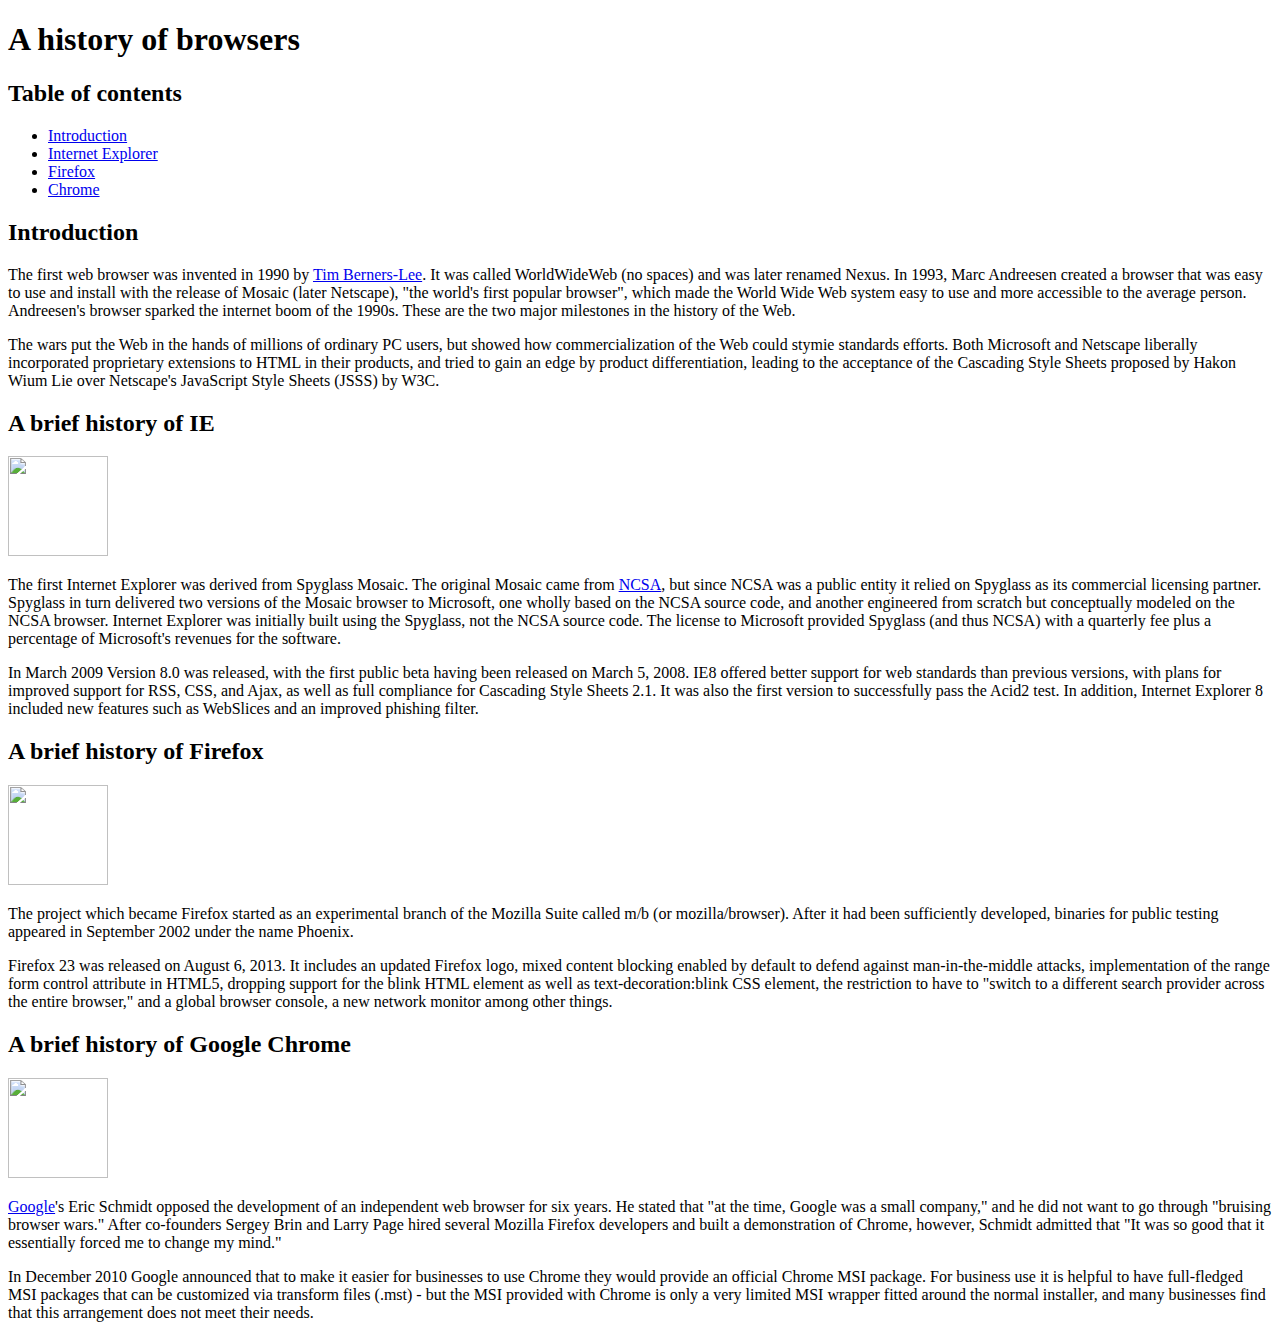
==== index.html @ 46d3c286 "E30" ====
<!DOCTYPE html>
<html>
    <head>
        <h1>A history of browsers</h1>
        <h2>Table of contents</h2>
    <ul>
        <li>
            <a href="https://docs.google.com/document/d/14qTjKdnAviPcuFimbtG37Fm42NmgrkSpW9dHoV5VK1o/edit?usp=sharing">Introduction</a>
        </li>
        <li>
            <a href="https://docs.google.com/document/d/1vRdcV1x-PemcMv3XRickuyeuRjXHkMxgRBBYqYBNcdA/edit?usp=sharing">Internet Explorer</a>
        </li>
        <li>
            <a href="https://docs.google.com/document/d/1K3j5HwVhhDmmz63QxDxUNsf3ZjM7eEPuOS-Fj2InnTA/edit?usp=sharing">Firefox</a>
        </li>
        <li>
            <a href="https://docs.google.com/document/d/1JFEs2_Wd8F2TsbBfhhzPALWIRTACoeOzCRtBIpRgbbs/edit?usp=sharing">Chrome</a>
        </li>
    </ul>
    </head>
    <body>
        <h2>Introduction</h2>
        <p>The first web browser was invented in 1990 by <a href="https://en.wikipedia.org/wiki/Tim_Berners-Lee">Tim Berners-Lee</a>. It was called WorldWideWeb (no spaces) and was later renamed Nexus. In 1993, Marc Andreesen created a browser that was easy to use and install with the release of Mosaic (later Netscape), "the world's first popular browser", which made the World Wide Web system easy to use and more accessible to the average person. Andreesen's browser sparked the internet boom of the 1990s. These are the two major milestones in the history of the Web.</p>
        <p>The wars put the Web in the hands of millions of ordinary PC users, but showed how commercialization of the Web could stymie standards efforts. Both Microsoft and Netscape liberally incorporated proprietary extensions to HTML in their products, and tried to gain an edge by product differentiation, leading to the acceptance of the Cascading Style Sheets proposed by Hakon Wium Lie over Netscape's JavaScript Style Sheets (JSSS) by W3C.</p>
        <h2>A brief history of IE</h2>
        <img src="https://upload.wikimedia.org/wikipedia/commons/1/18/Internet_Explorer_10%2B11_logo.svg" height="100" width="100">
        <p>The first Internet Explorer was derived from Spyglass Mosaic. The original Mosaic came from <a href="https://en.wikipedia.org/wiki/NCSA_Mosaic">NCSA</a>, but since NCSA was a public entity it relied on Spyglass as its commercial licensing partner. Spyglass in turn delivered two versions of the Mosaic browser to Microsoft, one wholly based on the NCSA source code, and another engineered from scratch but conceptually modeled on the NCSA browser. Internet Explorer was initially built using the Spyglass, not the NCSA source code. The license to Microsoft provided Spyglass (and thus NCSA) with a quarterly fee plus a percentage of Microsoft's revenues for the software.</p>
        <p>In March 2009 Version 8.0 was released, with the first public beta having been released on March 5, 2008. IE8 offered better support for web standards than previous versions, with plans for improved support for RSS, CSS, and Ajax, as well as full compliance for Cascading Style Sheets 2.1. It was also the first version to successfully pass the Acid2 test. In addition, Internet Explorer 8 included new features such as WebSlices and an improved phishing filter.</p>
        <h2>A brief history of Firefox</h2>
        <img src="https://upload.wikimedia.org/wikipedia/commons/f/ff/Mozilla_Firefox_logo_2013.png" height="100" width="100">
        <p>The project which became Firefox started as an experimental branch of the Mozilla Suite called m/b (or mozilla/browser). After it had been sufficiently developed, binaries for public testing appeared in September 2002 under the name Phoenix.</p>
        <p>Firefox 23 was released on August 6, 2013. It includes an updated Firefox logo, mixed content blocking enabled by default to defend against man-in-the-middle attacks, implementation of the range form control attribute in HTML5, dropping support for the blink HTML element as well as text-decoration:blink CSS element, the restriction to have to "switch to a different search provider across the entire browser," and a global browser console, a new network monitor among other things.</p>
        <h2>A brief history of Google Chrome</h2>

        <img src="https://upload.wikimedia.org/wikipedia/commons/e/e1/Google_Chrome_icon_%28February_2022%29.svg" height="100" width="100">
        <p><a href="https://en.wikipedia.org/wiki/Google">Google</a>'s Eric Schmidt opposed the development of an independent web browser for six years. He stated that "at the time, Google was a small company," and he did not want to go through "bruising browser wars." After co-founders Sergey Brin and Larry Page hired several Mozilla Firefox developers and built a demonstration of Chrome, however, Schmidt admitted that "It was so good that it essentially forced me to change my mind."</p>
        <p>In December 2010 Google announced that to make it easier for businesses to use Chrome they would provide an official Chrome MSI package. For business use it is helpful to have full-fledged MSI packages that can be customized via transform files (.mst) - but the MSI provided with Chrome is only a very limited MSI wrapper fitted around the normal installer, and many businesses find that this arrangement does not meet their needs.</p>
    </body>
</html>
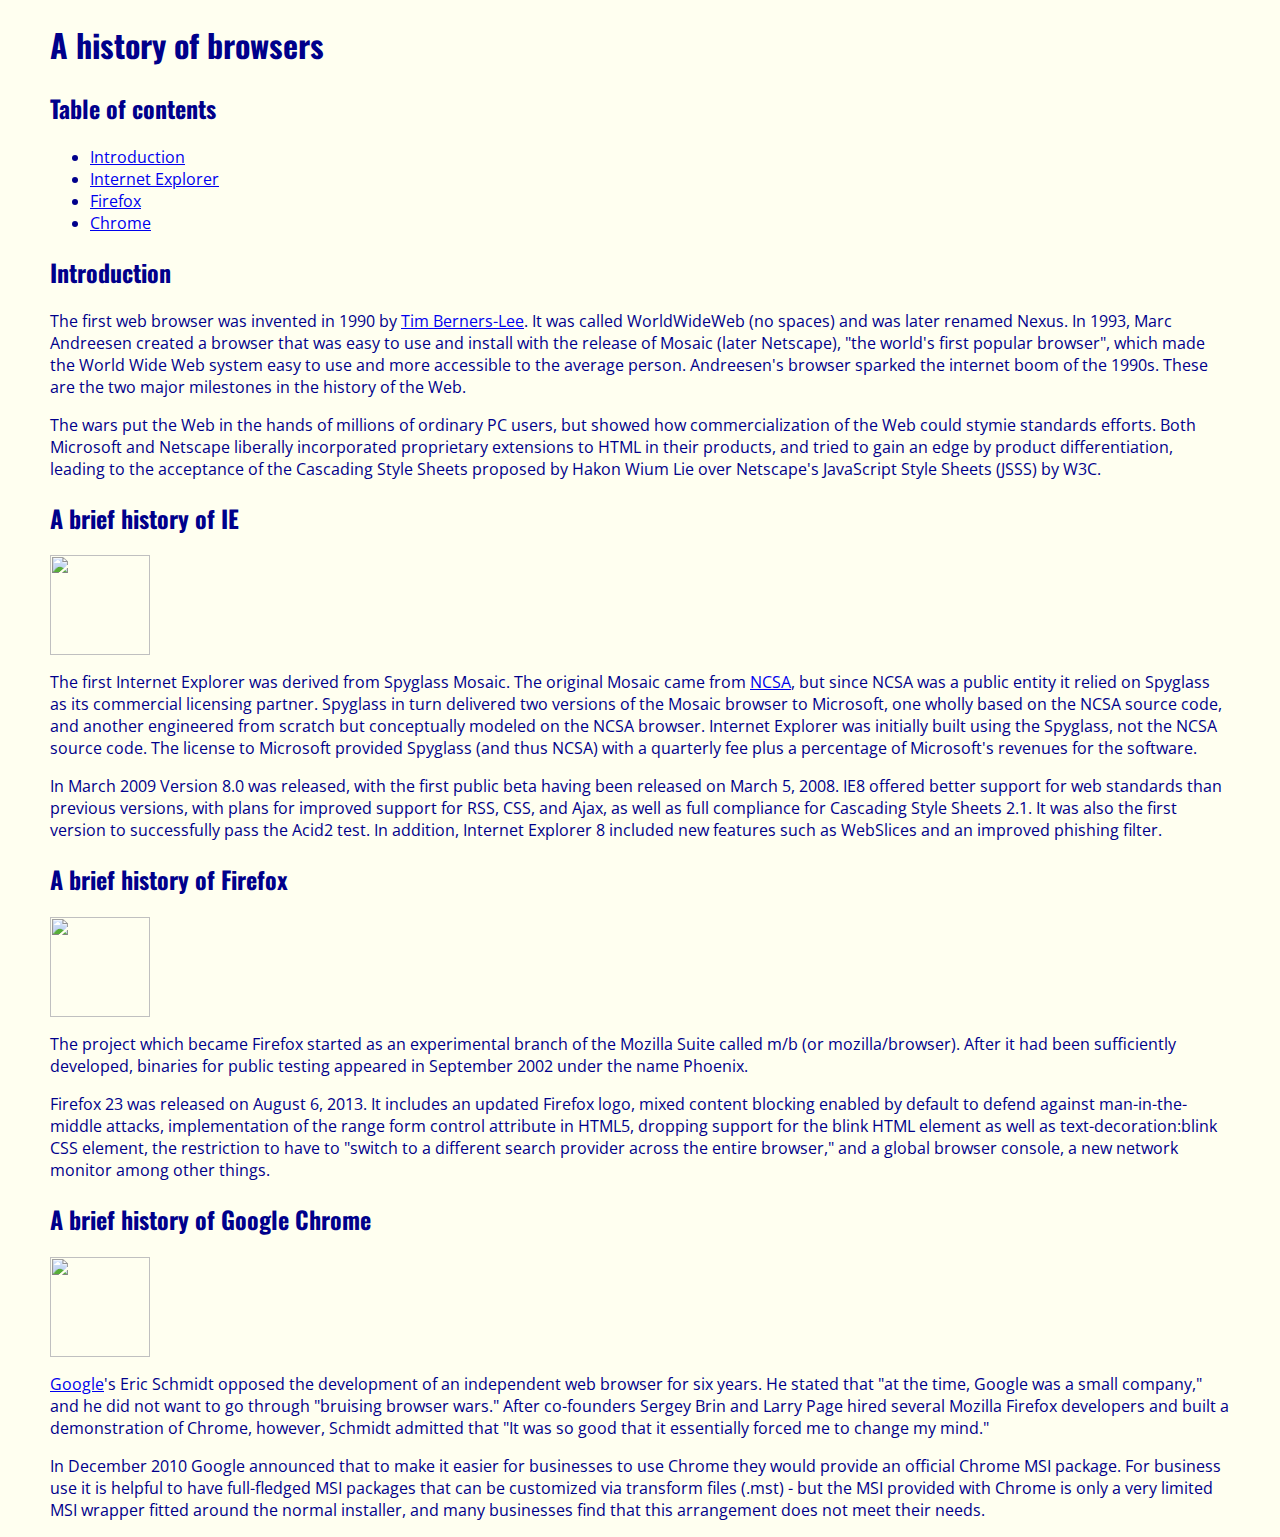
==== commit 0c7d2a4b: "E31" ====
--- a/index.html
+++ b/index.html
@@ -1,6 +1,7 @@
 <!DOCTYPE html>
 <html>
     <head>
+        <link rel="stylesheet" href="style.css">
         <h1>A history of browsers</h1>
         <h2>Table of contents</h2>
     <ul>
--- a/style.css
+++ b/style.css
@@ -0,0 +1,18 @@
+/* Import Google Fonts */
+@import url('https://fonts.googleapis.com/css2?family=Oswald:wght@400;700&family=Open+Sans:wght@300;400;700&display=swap');
+
+body {
+    background-color: ivory;
+    color: darkblue;
+    font-family: 'Open Sans', sans-serif;
+    margin: 10px 50px;
+}
+
+h1, h2 {
+    font-family: 'Oswald', sans-serif;
+}
+
+img {
+    vertical-align: middle;
+    margin-right: 10px;
+}
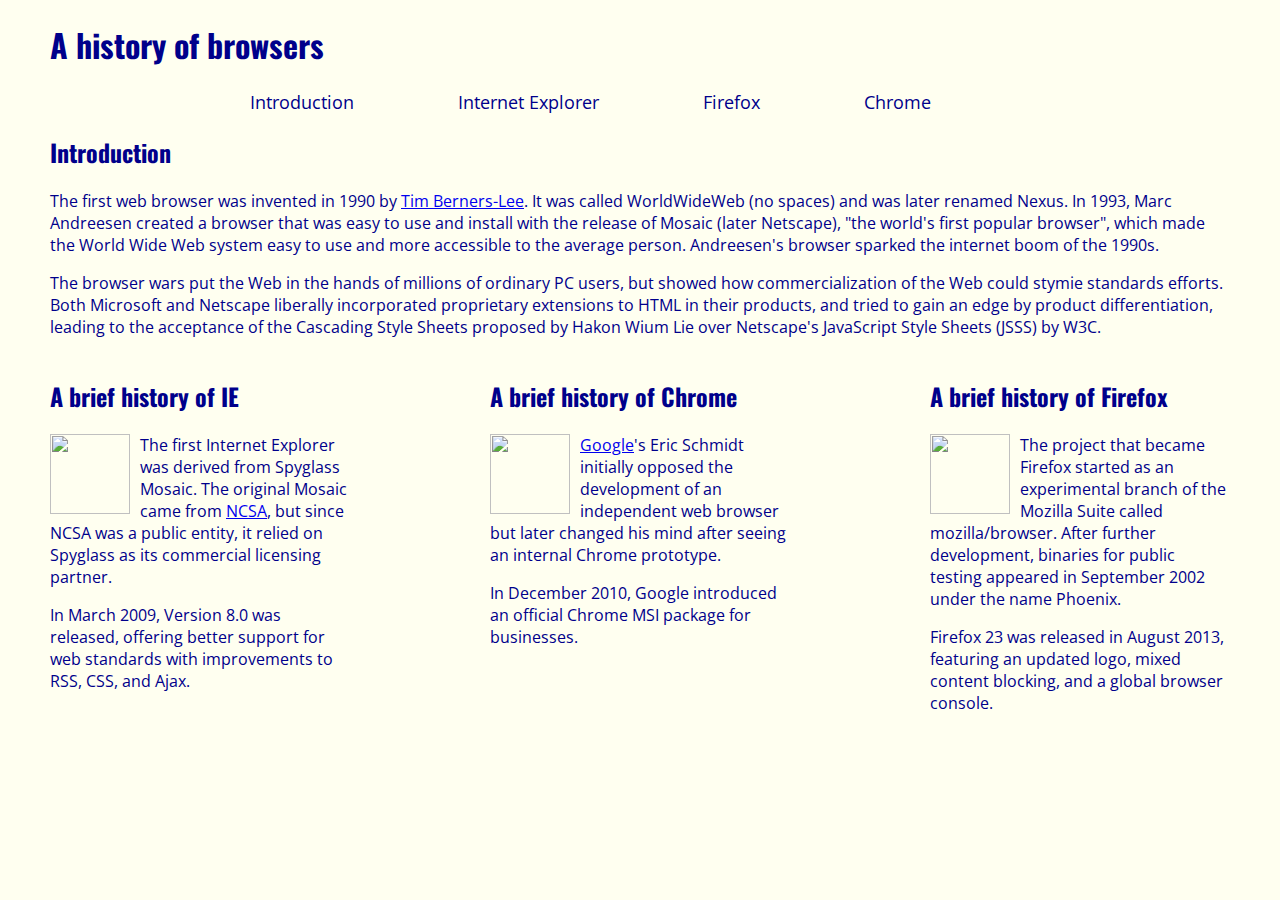
==== commit 132b1def: "E32" ====
--- a/index.html
+++ b/index.html
@@ -1,40 +1,63 @@
 <!DOCTYPE html>
-<html>
-    <head>
-        <link rel="stylesheet" href="style.css">
-        <h1>A history of browsers</h1>
-        <h2>Table of contents</h2>
-    <ul>
-        <li>
-            <a href="https://docs.google.com/document/d/14qTjKdnAviPcuFimbtG37Fm42NmgrkSpW9dHoV5VK1o/edit?usp=sharing">Introduction</a>
-        </li>
-        <li>
-            <a href="https://docs.google.com/document/d/1vRdcV1x-PemcMv3XRickuyeuRjXHkMxgRBBYqYBNcdA/edit?usp=sharing">Internet Explorer</a>
-        </li>
-        <li>
-            <a href="https://docs.google.com/document/d/1K3j5HwVhhDmmz63QxDxUNsf3ZjM7eEPuOS-Fj2InnTA/edit?usp=sharing">Firefox</a>
-        </li>
-        <li>
-            <a href="https://docs.google.com/document/d/1JFEs2_Wd8F2TsbBfhhzPALWIRTACoeOzCRtBIpRgbbs/edit?usp=sharing">Chrome</a>
-        </li>
-    </ul>
-    </head>
-    <body>
+<html lang="en">
+<head>
+    <meta charset="UTF-8">
+    <meta name="viewport" content="width=device-width, initial-scale=1.0">
+    <title>A History of Browsers</title>
+    <link rel="stylesheet" href="style.css">
+</head>
+<body>
+
+    <h1>A history of browsers</h1>
+
+    <nav>
+        <ul>
+            <li>
+                <a href="https://docs.google.com/document/d/14qTjKdnAviPcuFimbtG37Fm42NmgrkSpW9dHoV5VK1o/edit?usp=sharing">Introduction</a>
+            </li>
+            <li>
+                <a href="https://docs.google.com/document/d/1vRdcV1x-PemcMv3XRickuyeuRjXHkMxgRBBYqYBNcdA/edit?usp=sharing">Internet Explorer</a>
+            </li>
+            <li>
+                <a href="https://docs.google.com/document/d/1K3j5HwVhhDmmz63QxDxUNsf3ZjM7eEPuOS-Fj2InnTA/edit?usp=sharing">Firefox</a>
+            </li>
+            <li>
+                <a href="https://docs.google.com/document/d/1JFEs2_Wd8F2TsbBfhhzPALWIRTACoeOzCRtBIpRgbbs/edit?usp=sharing">Chrome</a>
+            </li>
+        </ul>
+    </nav>
+
+    <section id="introduction">
         <h2>Introduction</h2>
-        <p>The first web browser was invented in 1990 by <a href="https://en.wikipedia.org/wiki/Tim_Berners-Lee">Tim Berners-Lee</a>. It was called WorldWideWeb (no spaces) and was later renamed Nexus. In 1993, Marc Andreesen created a browser that was easy to use and install with the release of Mosaic (later Netscape), "the world's first popular browser", which made the World Wide Web system easy to use and more accessible to the average person. Andreesen's browser sparked the internet boom of the 1990s. These are the two major milestones in the history of the Web.</p>
-        <p>The wars put the Web in the hands of millions of ordinary PC users, but showed how commercialization of the Web could stymie standards efforts. Both Microsoft and Netscape liberally incorporated proprietary extensions to HTML in their products, and tried to gain an edge by product differentiation, leading to the acceptance of the Cascading Style Sheets proposed by Hakon Wium Lie over Netscape's JavaScript Style Sheets (JSSS) by W3C.</p>
-        <h2>A brief history of IE</h2>
-        <img src="https://upload.wikimedia.org/wikipedia/commons/1/18/Internet_Explorer_10%2B11_logo.svg" height="100" width="100">
-        <p>The first Internet Explorer was derived from Spyglass Mosaic. The original Mosaic came from <a href="https://en.wikipedia.org/wiki/NCSA_Mosaic">NCSA</a>, but since NCSA was a public entity it relied on Spyglass as its commercial licensing partner. Spyglass in turn delivered two versions of the Mosaic browser to Microsoft, one wholly based on the NCSA source code, and another engineered from scratch but conceptually modeled on the NCSA browser. Internet Explorer was initially built using the Spyglass, not the NCSA source code. The license to Microsoft provided Spyglass (and thus NCSA) with a quarterly fee plus a percentage of Microsoft's revenues for the software.</p>
-        <p>In March 2009 Version 8.0 was released, with the first public beta having been released on March 5, 2008. IE8 offered better support for web standards than previous versions, with plans for improved support for RSS, CSS, and Ajax, as well as full compliance for Cascading Style Sheets 2.1. It was also the first version to successfully pass the Acid2 test. In addition, Internet Explorer 8 included new features such as WebSlices and an improved phishing filter.</p>
-        <h2>A brief history of Firefox</h2>
-        <img src="https://upload.wikimedia.org/wikipedia/commons/f/ff/Mozilla_Firefox_logo_2013.png" height="100" width="100">
-        <p>The project which became Firefox started as an experimental branch of the Mozilla Suite called m/b (or mozilla/browser). After it had been sufficiently developed, binaries for public testing appeared in September 2002 under the name Phoenix.</p>
-        <p>Firefox 23 was released on August 6, 2013. It includes an updated Firefox logo, mixed content blocking enabled by default to defend against man-in-the-middle attacks, implementation of the range form control attribute in HTML5, dropping support for the blink HTML element as well as text-decoration:blink CSS element, the restriction to have to "switch to a different search provider across the entire browser," and a global browser console, a new network monitor among other things.</p>
-        <h2>A brief history of Google Chrome</h2>
+        <p>The first web browser was invented in 1990 by <a href="https://en.wikipedia.org/wiki/Tim_Berners-Lee">Tim Berners-Lee</a>. It was called WorldWideWeb (no spaces) and was later renamed Nexus. In 1993, Marc Andreesen created a browser that was easy to use and install with the release of Mosaic (later Netscape), "the world's first popular browser", which made the World Wide Web system easy to use and more accessible to the average person. Andreesen's browser sparked the internet boom of the 1990s.</p>
+        <p>The browser wars put the Web in the hands of millions of ordinary PC users, but showed how commercialization of the Web could stymie standards efforts. Both Microsoft and Netscape liberally incorporated proprietary extensions to HTML in their products, and tried to gain an edge by product differentiation, leading to the acceptance of the Cascading Style Sheets proposed by Hakon Wium Lie over Netscape's JavaScript Style Sheets (JSSS) by W3C.</p>
+    </section>
 
-        <img src="https://upload.wikimedia.org/wikipedia/commons/e/e1/Google_Chrome_icon_%28February_2022%29.svg" height="100" width="100">
-        <p><a href="https://en.wikipedia.org/wiki/Google">Google</a>'s Eric Schmidt opposed the development of an independent web browser for six years. He stated that "at the time, Google was a small company," and he did not want to go through "bruising browser wars." After co-founders Sergey Brin and Larry Page hired several Mozilla Firefox developers and built a demonstration of Chrome, however, Schmidt admitted that "It was so good that it essentially forced me to change my mind."</p>
-        <p>In December 2010 Google announced that to make it easier for businesses to use Chrome they would provide an official Chrome MSI package. For business use it is helpful to have full-fledged MSI packages that can be customized via transform files (.mst) - but the MSI provided with Chrome is only a very limited MSI wrapper fitted around the normal installer, and many businesses find that this arrangement does not meet their needs.</p>
-    </body>
-</html>+    <!-- Three-column layout -->
+    <div class="browser-container">
+
+        <section class="browser" id="ie">
+            <h2>A brief history of IE</h2>
+            <img src="https://upload.wikimedia.org/wikipedia/commons/1/18/Internet_Explorer_10%2B11_logo.svg">
+            <p>The first Internet Explorer was derived from Spyglass Mosaic. The original Mosaic came from <a href="https://en.wikipedia.org/wiki/NCSA_Mosaic">NCSA</a>, but since NCSA was a public entity, it relied on Spyglass as its commercial licensing partner.</p>
+            <p>In March 2009, Version 8.0 was released, offering better support for web standards with improvements to RSS, CSS, and Ajax.</p>
+        </section>
+
+        <section class="browser" id="chrome">
+            <h2>A brief history of Chrome</h2>
+            <img src="https://upload.wikimedia.org/wikipedia/commons/e/e1/Google_Chrome_icon_%28February_2022%29.svg">
+            <p><a href="https://en.wikipedia.org/wiki/Google">Google</a>'s Eric Schmidt initially opposed the development of an independent web browser but later changed his mind after seeing an internal Chrome prototype.</p>
+            <p>In December 2010, Google introduced an official Chrome MSI package for businesses.</p>
+        </section>
+
+        <section class="browser" id="firefox">
+            <h2>A brief history of Firefox</h2>
+            <img src="https://upload.wikimedia.org/wikipedia/commons/f/ff/Mozilla_Firefox_logo_2013.png">
+            <p>The project that became Firefox started as an experimental branch of the Mozilla Suite called mozilla/browser. After further development, binaries for public testing appeared in September 2002 under the name Phoenix.</p>
+            <p>Firefox 23 was released in August 2013, featuring an updated logo, mixed content blocking, and a global browser console.</p>
+        </section>
+
+    </div>
+
+</body>
+</html>
--- a/style.css
+++ b/style.css
@@ -8,11 +8,56 @@
     margin: 10px 50px;
 }
 
-h1, h2 {
+h1 {
     font-family: 'Oswald', sans-serif;
+    font-size: 32px;
 }
 
-img {
-    vertical-align: middle;
+h2 {
+    font-family: 'Oswald', sans-serif;
+    font-size: 24px;
+}
+
+nav {
+    text-align: center;
+    margin-bottom: 15px;
+}
+
+nav ul {
+    list-style: none;
+    padding: 0;
+}
+
+nav ul li {
+    display: inline;
+    margin-right: 100px;
+}
+
+nav ul li a {
+    color: darkblue;
+    text-decoration: none;
+    font-size: 18px;
+}
+
+#introduction {
+    width: 100%;
+    margin-bottom: 20px;
+}
+
+.browser-container {
+    display: flex;
+    justify-content: space-between;
+    align-items: flex-start;
+}
+
+.browser {
+    width: 300px;
+    text-align: left;
+}
+
+.browser img {
+    float: left;
     margin-right: 10px;
+    width: 80px;
+    height: 80px;
 }
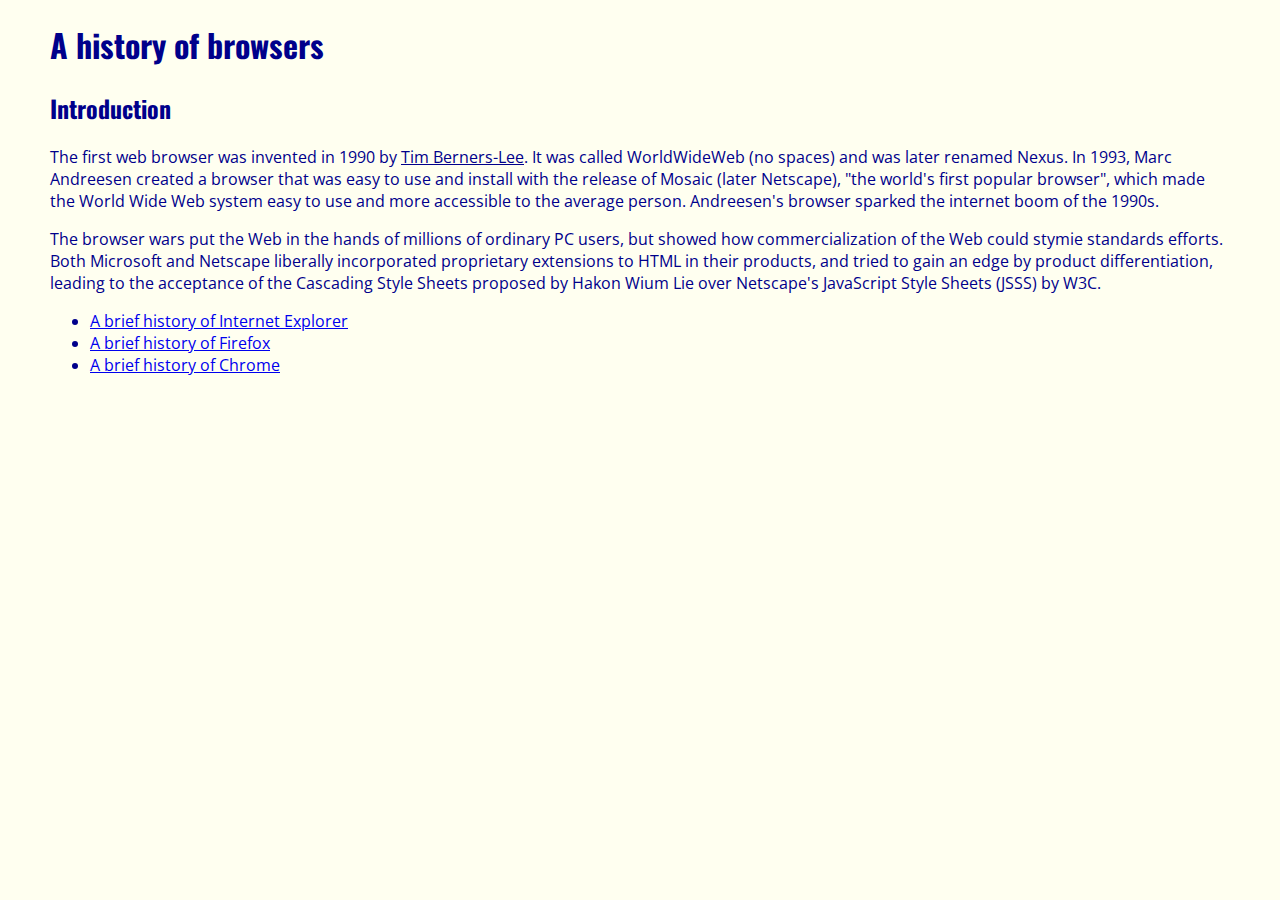
==== commit 3455af96: "in-class WOD 02/20" ====
--- a/index.html
+++ b/index.html
@@ -10,52 +10,18 @@
 
     <h1>A history of browsers</h1>
 
-    <nav>
-        <ul>
-            <li>
-                <a href="https://docs.google.com/document/d/14qTjKdnAviPcuFimbtG37Fm42NmgrkSpW9dHoV5VK1o/edit?usp=sharing">Introduction</a>
-            </li>
-            <li>
-                <a href="https://docs.google.com/document/d/1vRdcV1x-PemcMv3XRickuyeuRjXHkMxgRBBYqYBNcdA/edit?usp=sharing">Internet Explorer</a>
-            </li>
-            <li>
-                <a href="https://docs.google.com/document/d/1K3j5HwVhhDmmz63QxDxUNsf3ZjM7eEPuOS-Fj2InnTA/edit?usp=sharing">Firefox</a>
-            </li>
-            <li>
-                <a href="https://docs.google.com/document/d/1JFEs2_Wd8F2TsbBfhhzPALWIRTACoeOzCRtBIpRgbbs/edit?usp=sharing">Chrome</a>
-            </li>
-        </ul>
-    </nav>
-
     <section id="introduction">
         <h2>Introduction</h2>
         <p>The first web browser was invented in 1990 by <a href="https://en.wikipedia.org/wiki/Tim_Berners-Lee">Tim Berners-Lee</a>. It was called WorldWideWeb (no spaces) and was later renamed Nexus. In 1993, Marc Andreesen created a browser that was easy to use and install with the release of Mosaic (later Netscape), "the world's first popular browser", which made the World Wide Web system easy to use and more accessible to the average person. Andreesen's browser sparked the internet boom of the 1990s.</p>
         <p>The browser wars put the Web in the hands of millions of ordinary PC users, but showed how commercialization of the Web could stymie standards efforts. Both Microsoft and Netscape liberally incorporated proprietary extensions to HTML in their products, and tried to gain an edge by product differentiation, leading to the acceptance of the Cascading Style Sheets proposed by Hakon Wium Lie over Netscape's JavaScript Style Sheets (JSSS) by W3C.</p>
     </section>
 
-    <!-- Three-column layout -->
-    <div class="browser-container">
-
-        <section class="browser" id="ie">
-            <h2>A brief history of IE</h2>
-            <img src="https://upload.wikimedia.org/wikipedia/commons/1/18/Internet_Explorer_10%2B11_logo.svg">
-            <p>The first Internet Explorer was derived from Spyglass Mosaic. The original Mosaic came from <a href="https://en.wikipedia.org/wiki/NCSA_Mosaic">NCSA</a>, but since NCSA was a public entity, it relied on Spyglass as its commercial licensing partner.</p>
-            <p>In March 2009, Version 8.0 was released, offering better support for web standards with improvements to RSS, CSS, and Ajax.</p>
-        </section>
-
-        <section class="browser" id="chrome">
-            <h2>A brief history of Chrome</h2>
-            <img src="https://upload.wikimedia.org/wikipedia/commons/e/e1/Google_Chrome_icon_%28February_2022%29.svg">
-            <p><a href="https://en.wikipedia.org/wiki/Google">Google</a>'s Eric Schmidt initially opposed the development of an independent web browser but later changed his mind after seeing an internal Chrome prototype.</p>
-            <p>In December 2010, Google introduced an official Chrome MSI package for businesses.</p>
-        </section>
-
-        <section class="browser" id="firefox">
-            <h2>A brief history of Firefox</h2>
-            <img src="https://upload.wikimedia.org/wikipedia/commons/f/ff/Mozilla_Firefox_logo_2013.png">
-            <p>The project that became Firefox started as an experimental branch of the Mozilla Suite called mozilla/browser. After further development, binaries for public testing appeared in September 2002 under the name Phoenix.</p>
-            <p>Firefox 23 was released in August 2013, featuring an updated logo, mixed content blocking, and a global browser console.</p>
-        </section>
+    <!-- Navigation with bullet-points -->
+     <ul>
+        <li><a href="http://127.0.0.1:3000/ie.html">A brief history of Internet Explorer</a></li>
+        <li><a href="http://127.0.0.1:3000/firefox.html">A brief history of Firefox</a></li>
+        <li><a href="http://127.0.0.1:3000/chrome.html">A brief history of Chrome</a></li>
+     </ul>
 
     </div>
 
--- a/style.css
+++ b/style.css
@@ -1,6 +1,7 @@
 /* Import Google Fonts */
 @import url('https://fonts.googleapis.com/css2?family=Oswald:wght@400;700&family=Open+Sans:wght@300;400;700&display=swap');
 
+/* Global Styles */
 body {
     background-color: ivory;
     color: darkblue;
@@ -8,6 +9,7 @@
     margin: 10px 50px;
 }
 
+/* Headings */
 h1 {
     font-family: 'Oswald', sans-serif;
     font-size: 32px;
@@ -18,8 +20,9 @@
     font-size: 24px;
 }
 
+/* Navigation Links */
 nav {
-    text-align: center;
+    text-align: left;
     margin-bottom: 15px;
 }
 
@@ -30,7 +33,7 @@
 
 nav ul li {
     display: inline;
-    margin-right: 100px;
+    margin-right: 15px;
 }
 
 nav ul li a {
@@ -39,25 +42,28 @@
     font-size: 18px;
 }
 
-#introduction {
-    width: 100%;
-    margin-bottom: 20px;
+/* Image and Text Wrapping Fix */
+.browser-container {
+    overflow: hidden; /* Ensures proper wrapping */
 }
 
-.browser-container {
-    display: flex;
-    justify-content: space-between;
-    align-items: flex-start;
+img {
+    float: left;
+    margin-right: 15px;
+    width: 90px;
+    height: auto;
+    vertical-align: top; /* Aligns image properly with text */
 }
 
-.browser {
-    width: 300px;
-    text-align: left;
+/* Ensuring links do not break paragraph formatting */
+p a {
+    color: darkblue;
+    text-decoration: underline;
+    display: inline-block; /* Fixes breaking issue */
 }
 
-.browser img {
-    float: left;
-    margin-right: 10px;
-    width: 80px;
-    height: 80px;
+/* Back to home link spacing */
+p a.back-home {
+    display: block;
+    margin-top: 20px;
 }
